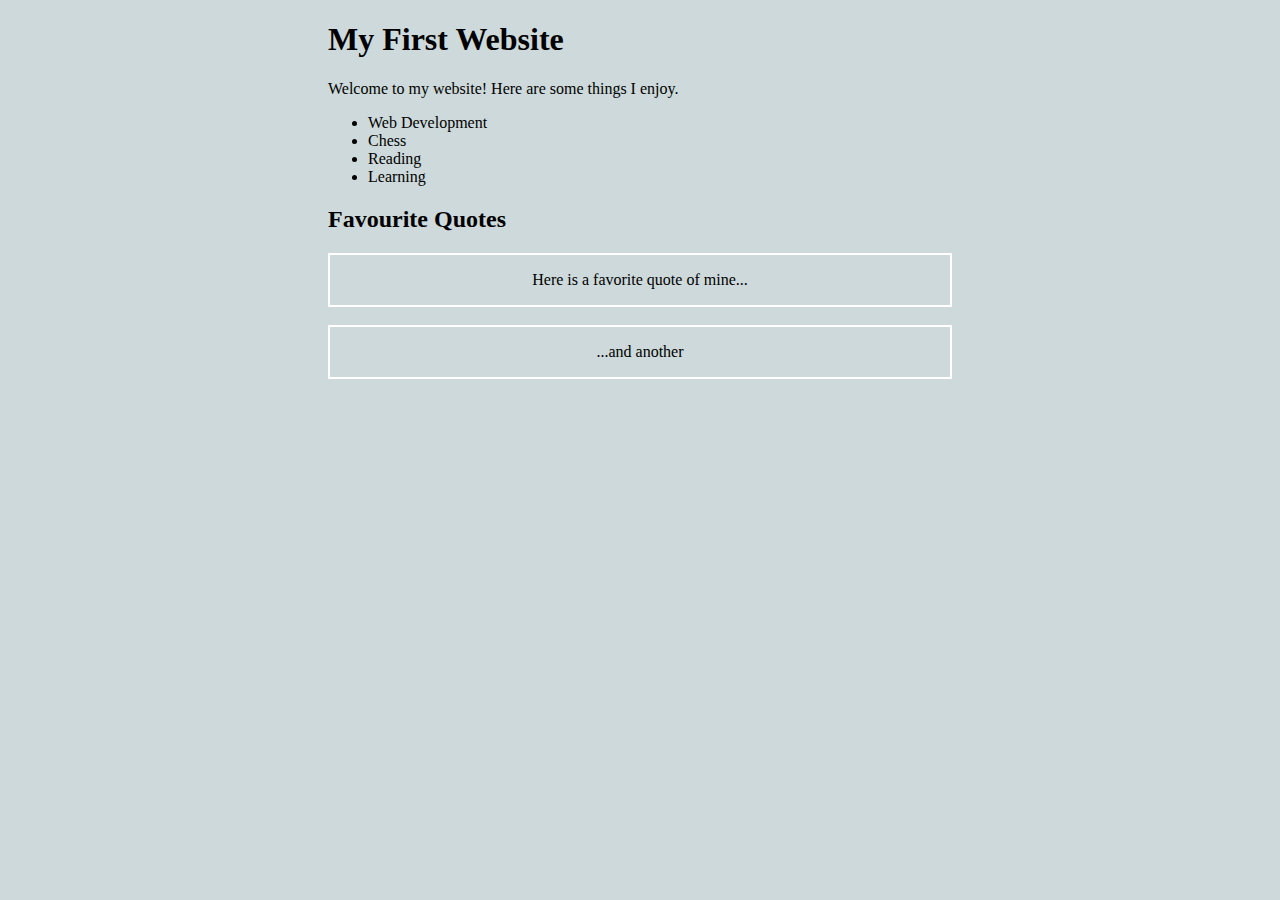
==== week1_html_learning/exercise1.html @ 157cace7 "25th August commit" ====
<!DOCTYPE html>

<html>
<head>
	<title>Exercise Uno</title>
<!-- <link rel="stylesheet" href="./style/styles.css" /> -->
<style>

body{
	background: rgb(205, 217, 218);
}

#one{
	margin-left: 320px;
}

#two{
	margin-left: 320px;
	margin-right: 320px;
	text-align: center;
	border: 2px;
	border-color: white;
	border-style: solid;
}

#three{
	margin-left: 320px;
	margin-right: 320px;
	text-align: center;
	border: 2px;
	border-color: white;
	border-style: solid;
	
}
 
</style>
</head>


	<body>

		
			<div id = "one">

				<h1>My First Website</h1>
				<p>Welcome to my website! Here are some things I enjoy.</p>
			
				<ul>
					<li>Web Development</li>
					<li>Chess</li>
					<li>Reading</li>
					<li>Learning</li>
				</ul>

				<h2>Favourite Quotes</h2>
			</div>
			
				<div id = "two">
					<blockquote>Here is a favorite quote of mine...</blockquote>
				</div>
				<br/>
				<div id = "three">
					<blockquote>...and another</blockquote>
				</div>
				

			
		

	</body>


</html>
---- week1_html_learning/style/styles.css ----
#one {
	margin : auto;
}
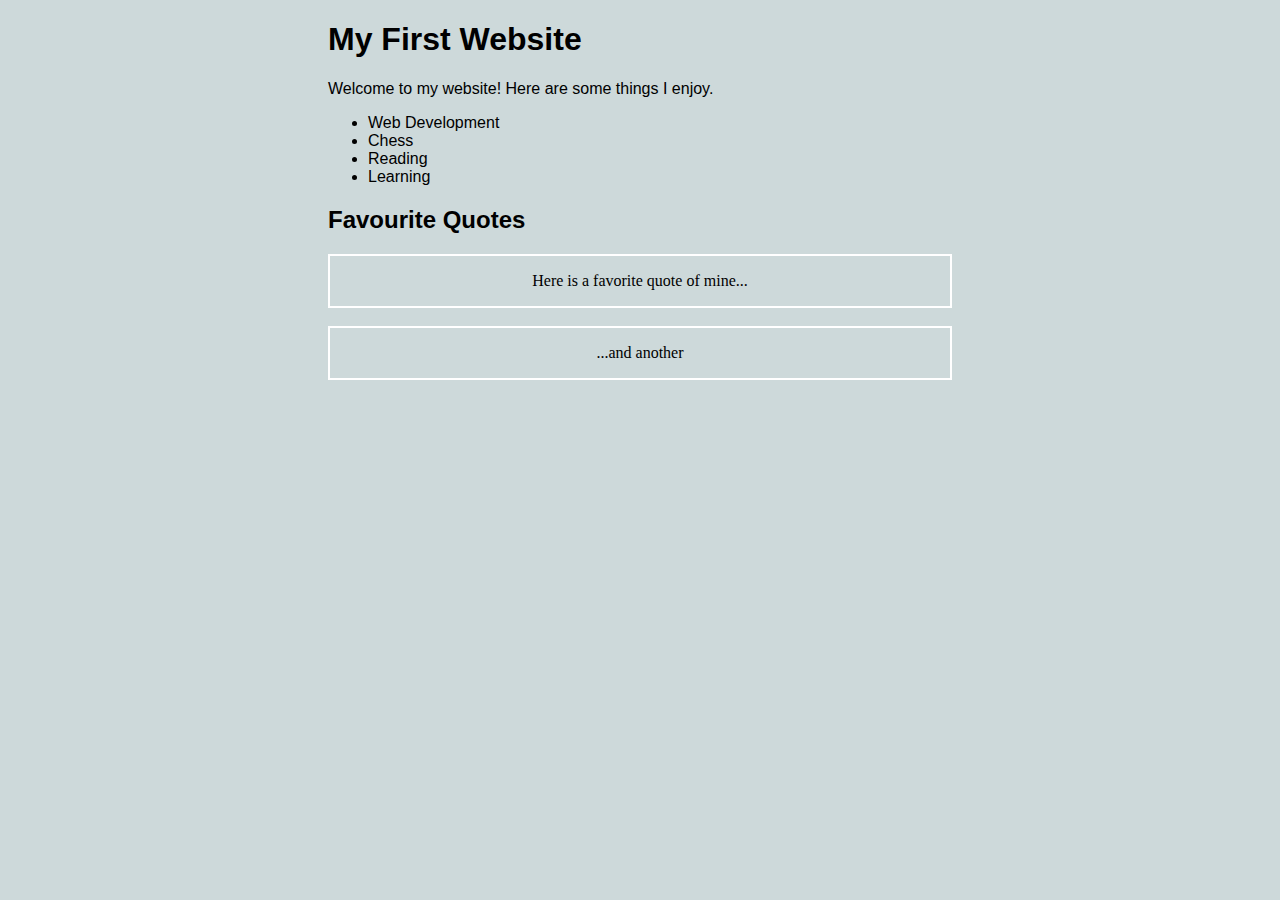
==== commit 62fbab1f: "again commit" ====
--- a/week1_html_learning/exercise1.html
+++ b/week1_html_learning/exercise1.html
@@ -12,6 +12,7 @@
 
 #one{
 	margin-left: 320px;
+	font-family: sans-serif;
 }
 
 #two{
